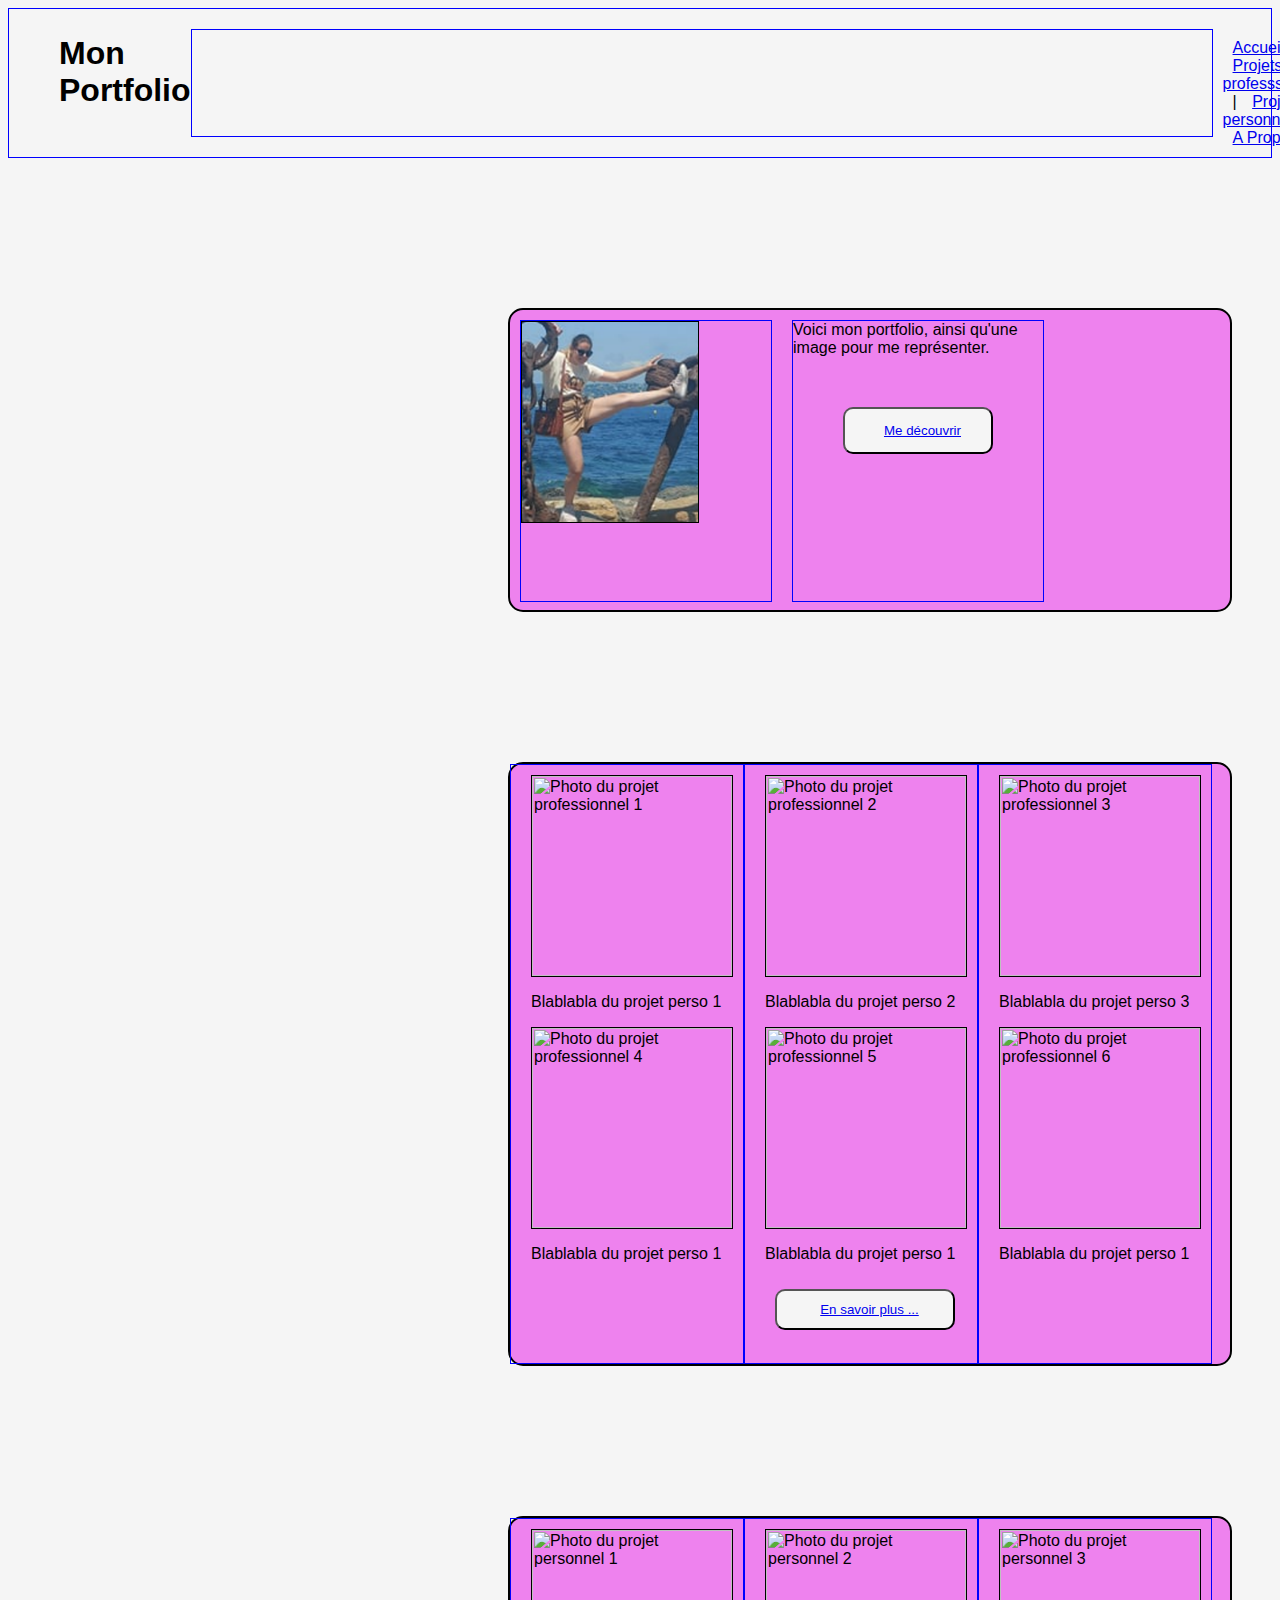
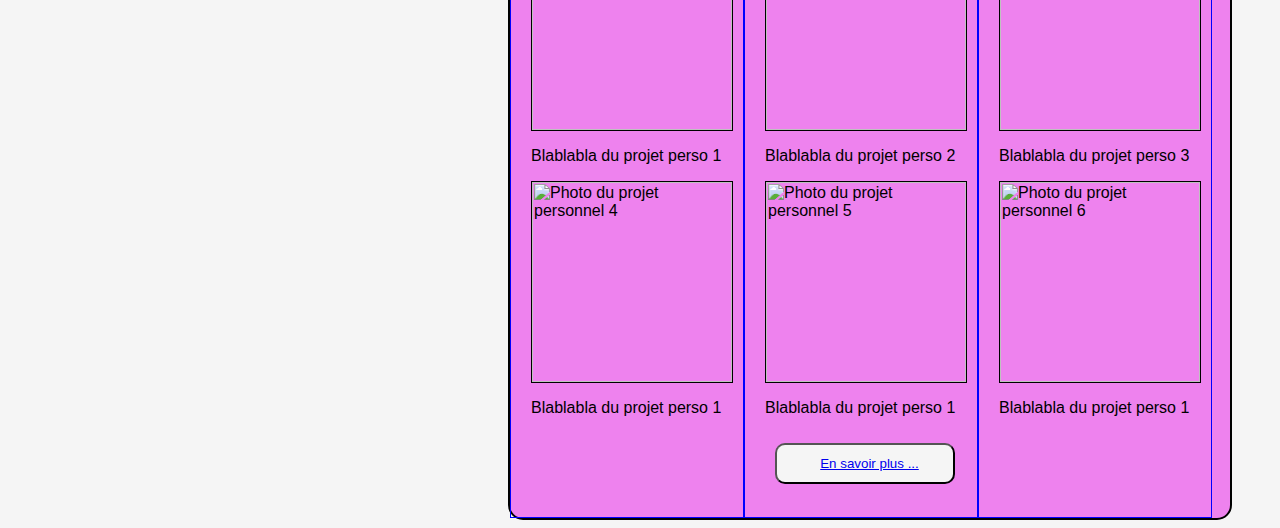
==== html/Index.html @ 931bc226 "Add files via upload" ====
<html>
    <head>
        <title>Mon Portfolio</title>
        <link href="Layout.css" rel="stylesheet" />
    </head>
    <body>
        <header>
            <div class="layout">
                <h1>Mon Portfolio</h1>
                <h2>      </h2>
                <div class="dis">
                <a href="Index.html">Accueil</a><a> | </a>
                <a href="professionnel.html"> Projets professsionnels</a><a> | </a>
                <a href="personnel.html"> Projets personnels</a><a> | </a>
                <a href='aPropos.html'> A Propos</a> </div>
            </div>
        </header>
         <div class="wrapper">
            <div class="box">
             <img class="Pdp" src="nana.png" alt="Photo de profile du portfolio"/>
            </div>
            <div class="box">
            Voici mon portfolio, ainsi qu'une image pour me représenter.
            <button name="button1" class="button1"><a href="aPropos.html"> Me découvrir </a></button>
            </div>
        </div>
        <div class="prof">
            <div class="prof_1">
                <img class="img_prof1" src="img_prof1" alt="Photo du projet professionnel 1"/>
                <p> Blablabla du projet perso 1</p>
                <img class="img_prof4" src="img_prof4" alt="Photo du projet professionnel 4"/>
                <p> Blablabla du projet perso 1</p>
            </div>
            <div class="prof_2">
                <img class="img_prof2" src="img_prof2" alt="Photo du projet professionnel 2"/>
                <p> Blablabla du projet perso 2</p>
                <img class="img_prof5" src="img_prof5" alt="Photo du projet professionnel 5"/>
                <p> Blablabla du projet perso 1</p>
                <button name="button2" class="button2"><a href=professionnel.html> En savoir plus ...</a></button>
                </div>
            <div class="prof_3">
                <img class="img_prof3" src="img_prof3" alt="Photo du projet professionnel 3"/>
                <p> Blablabla du projet perso 3</p>
                <img class="img_prof6" src="img_prof6" alt="Photo du projet professionnel 6"/>
                <p> Blablabla du projet perso 1</p>
            </div>
        </div>
        <div class="perso">
            <div class="perso_1">
                <img class="img_perso1" src="img_perso1" alt="Photo du projet personnel 1"/>
                <p> Blablabla du projet perso 1</p>
                <img class="img_perso4" src="img_perso4" alt="Photo du projet personnel 4"/>
                <p> Blablabla du projet perso 1</p>
            </div>
            <div class="perso_2">
                <img class="img_perso2" src="img_perso2" alt="Photo du projet personnel 2"/>
                <p> Blablabla du projet perso 2</p>
                <img class="img_perso5" src="img_perso5" alt="Photo du projet personnel 5"/>
                <p> Blablabla du projet perso 1</p>
                <button name="button2" class="button2"><a href=personnel.html> En savoir plus ...</a></button>
                </div>
            <div class="perso_3">
                <img class="img_perso3" src="img_perso3" alt="Photo du projet personnel 3"/>
                <p> Blablabla du projet perso 3</p>
                <img class="img_perso6" src="img_perso6" alt="Photo du projet personnel 6"/>
                <p> Blablabla du projet perso 1</p>
            </div>
        </div>
    </body>
    <!--<footer>
        <a href="Index.html">Accueil</a><a> | </a>
        <a href="professsionnel.html"> Projets professsionnels</a><a> | </a>
        <a href="personnel.html"> Projets personnels</a><a> | </a>
        <a href='aPropos.html'> A Propos</a></footer> -->
</html>
---- html/Layout.css ----
/**************************************

Manuel des fonctions :

width : ?px ( largeur en pixel )
height : ?px ( hauteur en pixel )

padding-top/left : ? ( taille de la marge a partir du haut et de la gauche )
padding : ? ?px ?px ?px ( placement du texte par rapport à la marge ) ( haut | droit | bas | gauche )
margin : ? ( ressemble a padding mais de façon plus large )

font-family : ? ( police d'écriture )
font-size : ? ( taille de la police d'écriture )

border : ?px ?type ?color ( bordure : taille | type | couleur )

display : ?type ( traite l'élement en ligne ou en colonne )


*****************************************/

/**********CLASSES DE BASE **************/

h1 {
    color:rgb(0, 0, 0);
    width: auto;
    font-size: xx-large;
    padding-top: 5;
    padding-left: 50;
    display : flex 1;
}

h2 {    /* Espace dans le header*/
    border : 1px solid blue;
    padding: 20 1000px 15px 20px;
}

.dis {
    padding: 30 10px 10px 10px;
}

html {
    font-family: Arial;
    background-color: whitesmoke;
}


a {
    padding : 1 1px 1px 10px;
}

h3 {
    padding : 20 20px 10px 10px;
    border: 1px solid red;
}

/**************BOITE D'INTRO***********************/

.layout {
    border: 1px solid blue;
    display: flex ;
}

.wrapper {  /* Tout ce qui concerne la boite me decouvrir*/
    border : 2px solid black;
    background-color: violet;
    height : 300px; 
    width : 720px; 
    margin-left: 500;
    margin-top: 150;
    display : flex;
    border-radius: 15px;
}

.box {  /* Tout ce qui concerne les boites dans la grtande boite (définies par une bordure bleue)*/
    margin : 10;
    border: 1px solid blue;
    width : 250px;
    height : 280px;
}

.button1 {
    border : 1;
    line-height: 2.5; /*taillle du bouton*/
    width : 150;
    padding : 5 20px;  /*La position du texte dans le bouton*/
    background-color: whitesmoke;
    border-radius: 10px; /*les arrondies du bouton*/
    margin : 50; /* Posiiton approximative du bouton */
}


/****************BOITE PROFESSIONNEL********************/

.prof_1 {

    border: 1px solid blue;
    padding: 10 10px 15px 20px;
}

.prof_2 {

    border: 1px solid blue;
    padding: 10 10px 15px 20px;
}

.prof_3 {

    border: 1px solid blue;
    padding: 10 10px 10px 20px;
}

.prof {  /* Tout ce qui concerne la boit des projets pro*/
    border : 2px solid black;
    background-color: violet;
    height : 600px; 
    width : 720px; 
    margin-left: 500;
    margin-top: 150;
    display : flex;
    border-radius: 15px;
}

.button2 {
    border : 1;
    line-height: 2.5; /*taillle du bouton*/
    width : 180;
    padding : 2;  /*La position du texte dans le bouton*/
    background-color: whitesmoke;
    border-radius: 10px; /*les arrondies du bouton*/
    margin : 10; /* Posiiton approximative du bouton */
}


/****************BOITE PERSONNEL********************/

.perso_1 {

    border: 1px solid blue;
    padding: 10 10px 15px 20px;
}

.perso_2 {

    border: 1px solid blue;
    padding: 10 10px 15px 20px;
}

.perso_3 {

    border: 1px solid blue;
    padding: 10 10px 10px 20px;
}

.perso {  /* Tout ce qui concerne la boit des projets pro*/
    border : 2px solid black;
    background-color: violet;
    height : 600px; 
    width : 720px; 
    margin-left: 500;
    margin-top: 150;
    display : flex;
    border-radius: 15px;
}

.button2 {
    border : 1;
    line-height: 2.5; /*taillle du bouton*/
    width : 180;
    padding : 2;  /*La position du texte dans le bouton*/
    background-color: whitesmoke;
    border-radius: 10px; /*les arrondies du bouton*/
    margin : 10; /* Posiiton approximative du bouton */
}


/****************TRAITEMENT D'IMAGES********************/

/**************PERSONNEL***********/

.img_perso1 {  
    height: 200px;
    border : 1px solid black;
}

.img_perso2 {  
    height: 200px;
    border : 1px solid black;
}

.img_perso3 {  
    height: 200px;
    border : 1px solid black;
}

.img_perso4 {  
    height: 200px;
    border : 1px solid black;
}

.img_perso5 {  
    height: 200px;
    border : 1px solid black;
}

.img_perso6 {  
    height: 200px;
    border : 1px solid black;
}

/*************Professionel***********/

.img_prof1 {  
    height: 200px;
    border : 1px solid black;
}

.img_prof2 {  
    height: 200px;
    border : 1px solid black;
}

.img_prof3 {  
    height: 200px;
    border : 1px solid black;
}

.img_prof4 {  
    height: 200px;
    border : 1px solid black;
}

.img_prof5 {  
    height: 200px;
    border : 1px solid black;
}

.img_prof6 {  
    height: 200px;
    border : 1px solid black;
}

.Pdp {  
    height: 200px;
    border : 1px solid black;
}
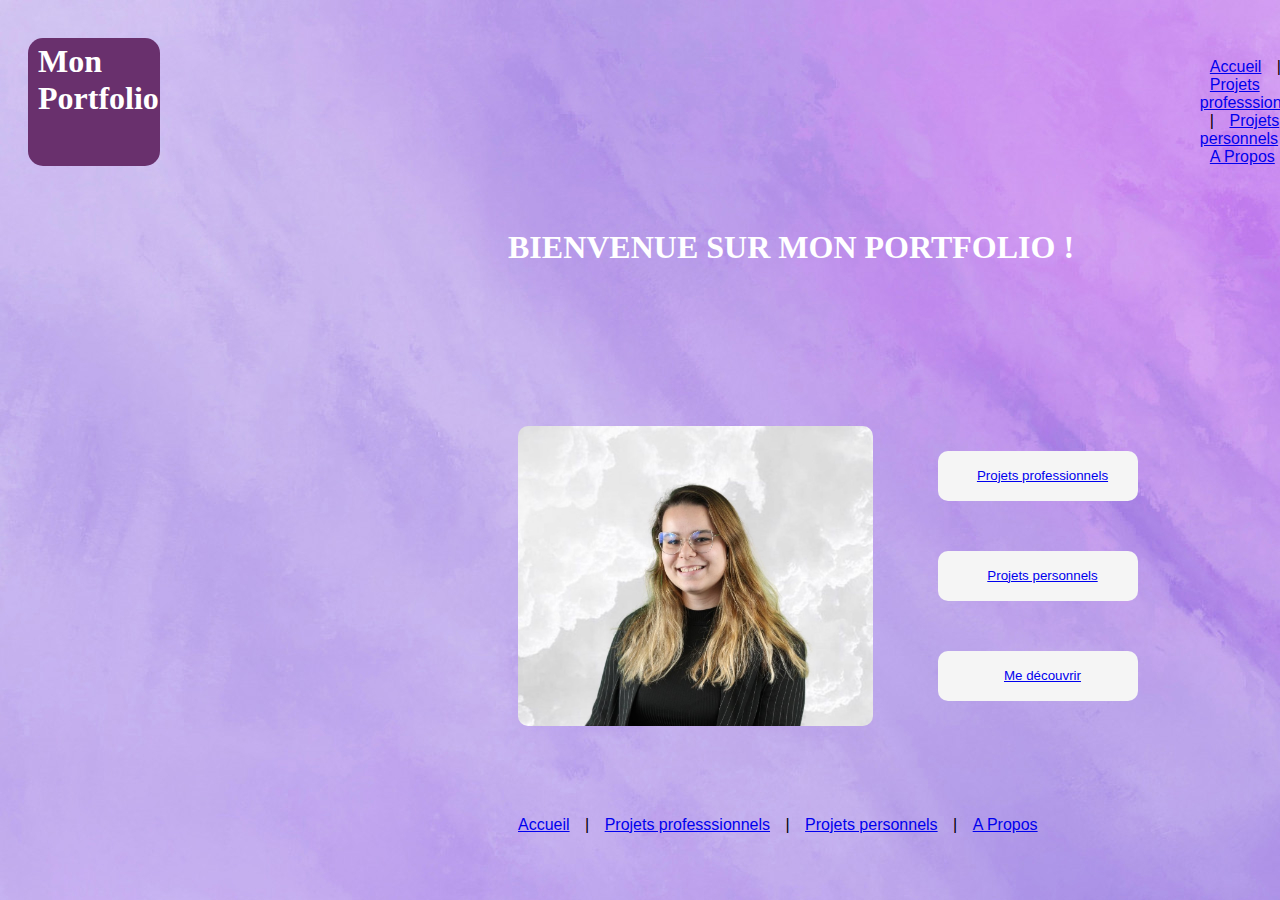
==== commit f3ae7ef6: "Add files via upload" ====
--- a/html/Index.html
+++ b/html/Index.html
@@ -6,7 +6,7 @@
     <body>
         <header>
             <div class="layout">
-                <h1>Mon Portfolio</h1>
+                <h1>   Mon Portfolio</h1>
                 <h2>      </h2>
                 <div class="dis">
                 <a href="Index.html">Accueil</a><a> | </a>
@@ -15,16 +15,18 @@
                 <a href='aPropos.html'> A Propos</a> </div>
             </div>
         </header>
+        <h4>BIENVENUE SUR MON PORTFOLIO !</h4>
          <div class="wrapper">
             <div class="box">
              <img class="Pdp" src="nana.png" alt="Photo de profile du portfolio"/>
             </div>
             <div class="box">
-            Voici mon portfolio, ainsi qu'une image pour me représenter.
-            <button name="button1" class="button1"><a href="aPropos.html"> Me découvrir </a></button>
+            <button name="button1" class="button1"><a href="professionnel.html"> Projets professionnels </a></button>
+            <button name="button3" class="button1"><a href="personnel.html"> Projets personnels</a></button>
+            <button name="button4" class="button1"><a href='aPropos.html'> Me découvrir</a></button>
             </div>
         </div>
-        <div class="prof">
+        <!--<div class="prof">
             <div class="prof_1">
                 <img class="img_prof1" src="img_prof1" alt="Photo du projet professionnel 1"/>
                 <p> Blablabla du projet perso 1</p>
@@ -53,23 +55,22 @@
                 <p> Blablabla du projet perso 1</p>
             </div>
             <div class="perso_2">
+                <p> Blablabla du projet perso 2</p>
                 <img class="img_perso2" src="img_perso2" alt="Photo du projet personnel 2"/>
-                <p> Blablabla du projet perso 2</p>
-                <img class="img_perso5" src="img_perso5" alt="Photo du projet personnel 5"/>
-                <p> Blablabla du projet perso 1</p>
                 <button name="button2" class="button2"><a href=personnel.html> En savoir plus ...</a></button>
                 </div>
             <div class="perso_3">
                 <img class="img_perso3" src="img_perso3" alt="Photo du projet personnel 3"/>
                 <p> Blablabla du projet perso 3</p>
-                <img class="img_perso6" src="img_perso6" alt="Photo du projet personnel 6"/>
-                <p> Blablabla du projet perso 1</p>
             </div>
+        </div>-->
+    </body>
+    <footer>
+        <div class="dis2">
+            <a href="Index.html">Accueil</a><a> | </a>
+            <a href="professionnel.html"> Projets professsionnels</a><a> | </a>
+            <a href="personnel.html"> Projets personnels</a><a> | </a>
+            <a href='aPropos.html'> A Propos</a> 
         </div>
-    </body>
-    <!--<footer>
-        <a href="Index.html">Accueil</a><a> | </a>
-        <a href="professsionnel.html"> Projets professsionnels</a><a> | </a>
-        <a href="personnel.html"> Projets personnels</a><a> | </a>
-        <a href='aPropos.html'> A Propos</a></footer> -->
+    </footer>
 </html>--- a/html/Layout.css
+++ b/html/Layout.css
@@ -23,15 +23,19 @@
 
 h1 {
     color:rgb(0, 0, 0);
-    width: auto;
+    width: 220px;
     font-size: xx-large;
-    padding-top: 5;
-    padding-left: 50;
+    font-family: 'Lucida Sans';
+    padding : 5 1px 0px 10px;
+    color: #FFFFFF;
     display : flex 1;
+    border-radius: 15px;
+    background-color: #69306D;
+    margin: 10;
+    ;
 }
 
 h2 {    /* Espace dans le header*/
-    border : 1px solid blue;
     padding: 20 1000px 15px 20px;
 }
 
@@ -41,7 +45,7 @@
 
 html {
     font-family: Arial;
-    background-color: whitesmoke;
+    background-image: url(background.jpg);
 }
 
 
@@ -54,17 +58,38 @@
     border: 1px solid red;
 }
 
+h4 {
+    margin-left : 500;
+    font-size: xx-large;
+    color:#FFFFFF;
+    font-family: Lucida Sans;
+}
+
+h5 {
+    font-size: large;
+}
+
+h6 {
+    font-size: small;
+}
+
+h7 {
+    font-size: xx-large;
+}
+
+footer {
+    margin-left: 500px;
+}
+
 /**************BOITE D'INTRO***********************/
 
 .layout {
-    border: 1px solid blue;
     display: flex ;
+    padding : 20 10 10 10;
 }
 
 .wrapper {  /* Tout ce qui concerne la boite me decouvrir*/
-    border : 2px solid black;
-    background-color: violet;
-    height : 300px; 
+    height : 400px; 
     width : 720px; 
     margin-left: 500;
     margin-top: 150;
@@ -72,21 +97,21 @@
     border-radius: 15px;
 }
 
-.box {  /* Tout ce qui concerne les boites dans la grtande boite (définies par une bordure bleue)*/
+.box {  
     margin : 10;
-    border: 1px solid blue;
     width : 250px;
     height : 280px;
 }
 
 .button1 {
-    border : 1;
-    line-height: 2.5; /*taillle du bouton*/
-    width : 150;
+    line-height: 3; /*taillle du bouton*/
+    width : 200;
     padding : 5 20px;  /*La position du texte dans le bouton*/
     background-color: whitesmoke;
     border-radius: 10px; /*les arrondies du bouton*/
-    margin : 50; /* Posiiton approximative du bouton */
+    margin : 25; /* Posiiton approximative du bouton */
+    margin-left: 150px;
+    border : 0;
 }
 
 
@@ -96,83 +121,214 @@
 
     border: 1px solid blue;
     padding: 10 10px 15px 20px;
+    background-color: #FFFFFF;
+    height: 230px;
+    border-radius: 15px;
+    display: grid;
+    
 }
 
 .prof_2 {
 
     border: 1px solid blue;
     padding: 10 10px 15px 20px;
+    background-color: #FFFFFF;
+    height: 230px;
+    border-radius: 15px;
+    margin-left: 250px;
+    display: grid;
 }
 
 .prof_3 {
 
     border: 1px solid blue;
     padding: 10 10px 10px 20px;
+    background-color: #FFFFFF;
+    height: 230px;
+    border-radius: 15px;
+    margin-top: 50px;
+    display: grid;
+}
+
+.prof_4 {
+
+    border: 1px solid blue;
+    padding: 10 10px 10px 20px;
+    background-color: #FFFFFF;
+    height: 230px;
+    border-radius: 15px;
+    margin-left: 250px;
+    margin-top: 50px;
+    display: grid;
+}
+
+.prof_5 {
+
+    border: 1px solid blue;
+    padding: 10 10px 10px 20px;
+    background-color: #FFFFFF;
+    height: 230px;
+    border-radius: 15px;
+    margin-top: 50px;
+    display: grid;
+}
+
+.prof_6 {
+
+    border: 1px solid blue;
+    padding: 10 10px 10px 20px;
+    background-color: #FFFFFF;
+    height: 230px;
+    border-radius: 15px;
+    margin-left: 250px;
+    margin-top: 50px;
+    display: grid;
+}
+
+.prof_7 {
+
+    border: 1px solid blue;
+    padding: 10 10px 10px 20px;
+    background-color: #FFFFFF;
+    height: 230px;
+    border-radius: 15px;
+    margin-top: 50px;
+    display: grid;
+}
+
+.prof_8 {
+
+    border: 1px solid blue;
+    padding: 10 10px 10px 20px;
+    background-color: #FFFFFF;
+    height: 230px;
+    border-radius: 15px;
+    margin-left: 250px;
+    margin-top: 50px;
+    display: grid;
+}
+
+.prof_9 {
+
+    border: 1px solid blue;
+    padding: 10 10px 10px 20px;
+    background-color: #FFFFFF;
+    height: 230px;
+    border-radius: 15px;
+    margin-top: 50px;
+    display: grid;
+}
+
+.prof_10 {
+
+    border: 1px solid blue;
+    padding: 10 10px 10px 20px;
+    background-color: #FFFFFF;
+    height: 230px;
+    border-radius: 15px;
+    margin-left: 250px;
+    margin-top: 50px;
+    display: grid;
 }
 
 .prof {  /* Tout ce qui concerne la boit des projets pro*/
-    border : 2px solid black;
-    background-color: violet;
     height : 600px; 
     width : 720px; 
     margin-left: 500;
     margin-top: 150;
     display : flex;
-    border-radius: 15px;
-}
-
-.button2 {
+    flex-wrap: wrap;
+}
+
+
+/****************BOITE PERSONNEL********************/
+
+.perso_1 {
+
+    border: 1px solid blue;
+    padding: 10 10px 15px 20px;
+    background-color: #FFFFFF;
+    height: 230px;
+    border-radius: 15px;
+    display: grid;
+}
+
+.perso_2 {
+
+    border: 1px solid blue;
+    padding: 10 10px 15px 20px;
+    background-color: #FFFFFF;
+    height: 230px;
+    border-radius: 15px;
+    margin-left: 250px;
+    display: grid;
+}
+
+.perso {  /* Tout ce qui concerne la boit des projets pro*/
+    height : 600px; 
+    width : 720px; 
+    margin-left: 500;
+    margin-top: 150;
+    display : flex;
+    flex-wrap: wrap;
+}
+
+.button2 {  /* EN SAVOIR PLUS */
     border : 1;
     line-height: 2.5; /*taillle du bouton*/
     width : 180;
     padding : 2;  /*La position du texte dans le bouton*/
     background-color: whitesmoke;
     border-radius: 10px; /*les arrondies du bouton*/
-    margin : 10; /* Posiiton approximative du bouton */
-}
-
-
-/****************BOITE PERSONNEL********************/
-
-.perso_1 {
-
-    border: 1px solid blue;
-    padding: 10 10px 15px 20px;
-}
-
-.perso_2 {
-
-    border: 1px solid blue;
-    padding: 10 10px 15px 20px;
-}
-
-.perso_3 {
-
-    border: 1px solid blue;
-    padding: 10 10px 10px 20px;
-}
-
-.perso {  /* Tout ce qui concerne la boit des projets pro*/
-    border : 2px solid black;
-    background-color: violet;
-    height : 600px; 
-    width : 720px; 
-    margin-left: 500;
-    margin-top: 150;
-    display : flex;
-    border-radius: 15px;
-}
-
-.button2 {
-    border : 1;
+    margin : 20; /* Posiiton approximative du bouton */
+}
+
+
+/****************BOITE A PROPOS*************************/
+
+.Propos {
+    display: flex;
+    background-color: #FFFFFF;
+    border-radius: 30px;
+    margin-left: 200px;
+    margin-right: 400px;
+    margin-top: 100px;
+}
+
+.left-side {
+    margin-left : 50px;
+    margin-top: 50px;
+    margin-bottom: 50px;
+}
+
+.right-side {
+    margin-left: 50px;
+    margin-top: 50px;
+}
+
+.button3 {  /* TELECHARGER CV */
+    border : 2px solid #69306D;
     line-height: 2.5; /*taillle du bouton*/
     width : 180;
+    color : #FFFFFF;
     padding : 2;  /*La position du texte dans le bouton*/
-    background-color: whitesmoke;
-    border-radius: 10px; /*les arrondies du bouton*/
-    margin : 10; /* Posiiton approximative du bouton */
-}
-
+    background-color: white;
+    border-radius: 15px; /*les arrondies du bouton*/
+    margin : 20; /* Posiiton approximative du bouton */
+}
+
+/******************TEMPLATE PROJET *********************/
+
+.left-side-proj {
+    margin-left: 50px;
+    margin-top: 50px;
+}
+
+.right-side-proj {
+    margin-left : 400px;
+    margin-top: 50px;
+    margin-bottom: 50px;
+}
 
 /****************TRAITEMENT D'IMAGES********************/
 
@@ -198,16 +354,6 @@
     border : 1px solid black;
 }
 
-.img_perso5 {  
-    height: 200px;
-    border : 1px solid black;
-}
-
-.img_perso6 {  
-    height: 200px;
-    border : 1px solid black;
-}
-
 /*************Professionel***********/
 
 .img_prof1 {  
@@ -240,7 +386,37 @@
     border : 1px solid black;
 }
 
+.img_prof7 {  
+    height: 200px;
+    border : 1px solid black;
+}
+
+.img_prof8 {  
+    height: 200px;
+    border : 1px solid black;
+}
+
+.img_prof9 {  
+    height: 200px;
+    border : 1px solid black;
+}
+
+.img_prof10 {  
+    height: 200px;
+    border : 1px solid black;
+}
+
 .Pdp {  
-    height: 200px;
-    border : 1px solid black;
-}
+    height: 300px;
+    border-radius: 10px;
+}
+
+.Pdp_sizer {
+    height: 500px;
+    border-radius: 10px;
+}
+
+.proj_x {
+    height: 500px;
+    border-radius: 15px;
+}